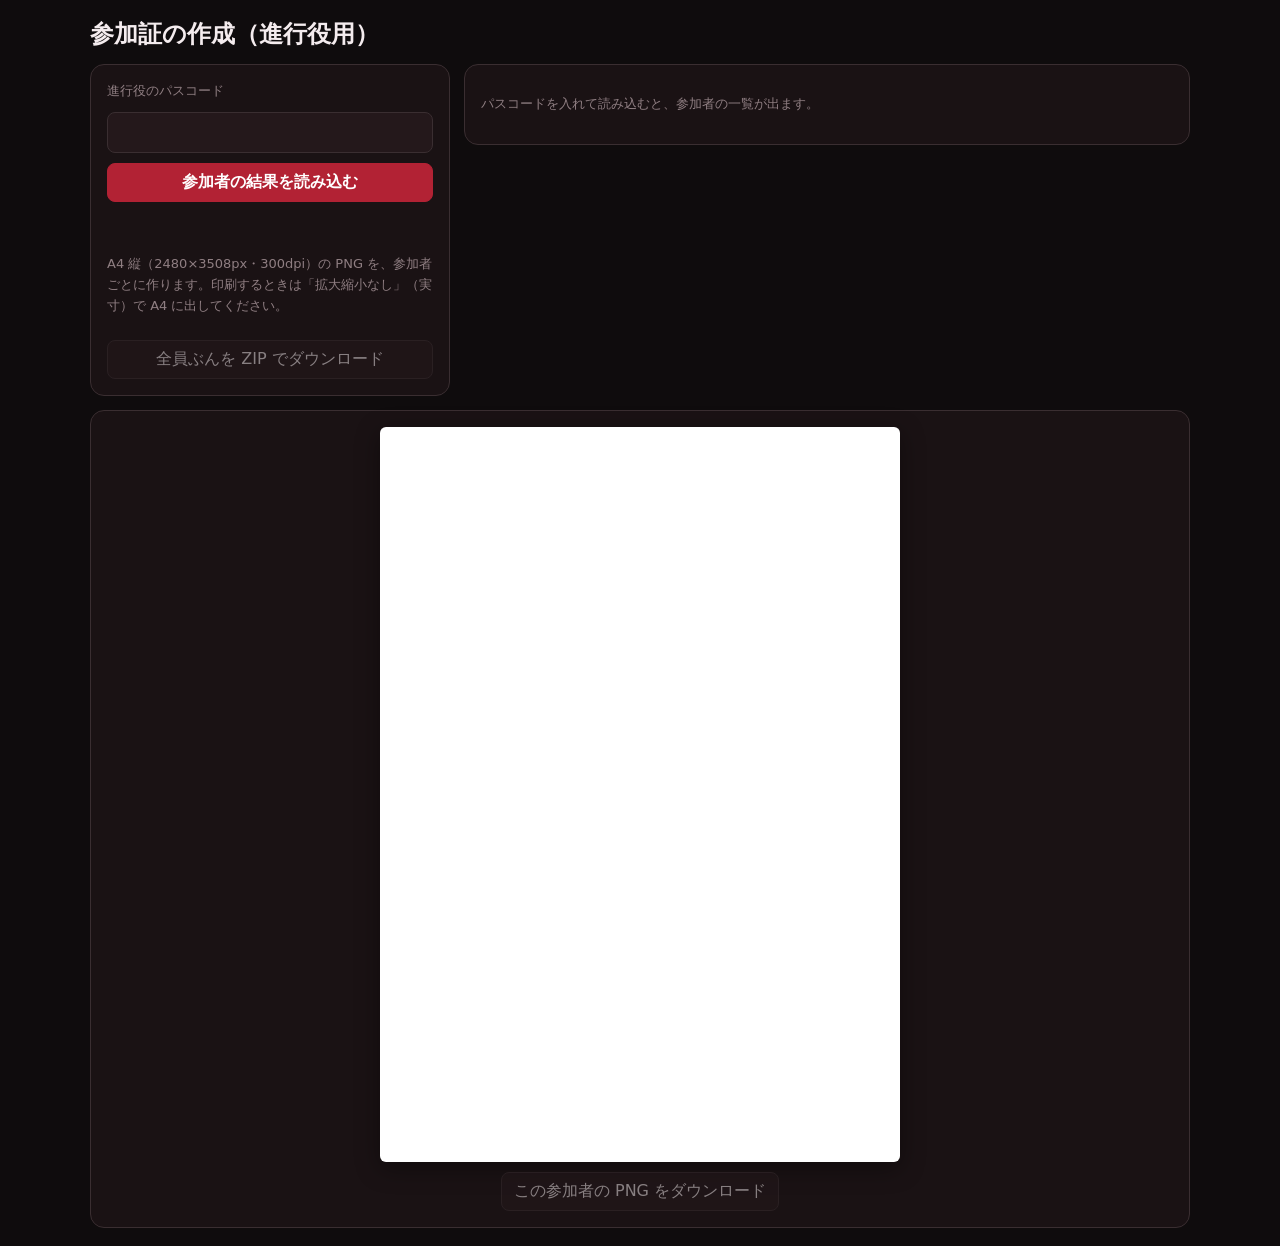
==== certificate.html @ 5ceed1a7 "参加証: 進行役用の参加証ページ（A4 PNG・ZIP）、銘柄当てのA-n/B-n表記 Co-Authored-By: Claude Haiku 5.5 <noreply@anthropic.com>" ====
<!doctype html>
<html lang="ja">
<head>
<meta charset="utf-8">
<meta name="viewport" content="width=device-width, initial-scale=1">
<title>参加証の作成</title>
<link rel="stylesheet" href="css/style.css">
<style>
  body { padding: 18px; }
  .cert-wrap { max-width: 1100px; margin: 0 auto; display: grid; gap: 14px; grid-template-columns: minmax(0, 360px) minmax(0, 1fr); align-items: start; }
  @media (max-width: 760px) { .cert-wrap { grid-template-columns: 1fr; } }
  .cert-wrap h1 { font-family: var(--serif); font-weight: 600; font-size: 24px; margin: 0; grid-column: 1 / -1; }
  .cert-wrap .box { background: var(--surface); border: 1px solid var(--line); border-radius: 14px; padding: 16px; display: grid; gap: 10px; }
  .cert-wrap input { background: var(--surface-2); border: 1px solid var(--line); border-radius: 8px; padding: 10px; color: var(--ink); font: inherit; }
  .cert-wrap button { background: var(--surface-2); border: 1px solid var(--line); border-radius: 8px; padding: 8px 12px; color: var(--ink); font: inherit; cursor: pointer; }
  .cert-wrap button.primary { background: var(--wine); border-color: var(--wine); color: #fff; font-weight: 700; }
  .cert-wrap button:disabled { opacity: .5; cursor: default; }
  .plist { display: grid; gap: 6px; max-height: 60vh; overflow: auto; }
  .plist .row { display: grid; grid-template-columns: 2.2em 1fr auto; gap: 8px; align-items: center; padding: 6px 8px; border-radius: 8px; background: var(--surface-2); }
  .plist .row.sel { outline: 2px solid var(--wine); }
  .plist .row .nm { overflow: hidden; text-overflow: ellipsis; white-space: nowrap; }
  .plist .row button { padding: 4px 8px; font-size: 13px; }
  #prev { width: 100%; height: auto; background: #fff; border-radius: 6px; box-shadow: 0 6px 24px rgba(0,0,0,.4); }
  #msg { font-size: 14px; color: var(--ink-2); min-height: 1.4em; }
  .note { font-size: 13px; color: var(--muted); line-height: 1.6; }
</style>
</head>
<body>
<div class="cert-wrap">
  <h1>参加証の作成（進行役用）</h1>

  <div class="box">
    <label class="note" for="pc">進行役のパスコード</label>
    <input id="pc" type="password" autocomplete="off">
    <button class="primary" id="load">参加者の結果を読み込む</button>
    <div id="msg"></div>
    <p class="note">A4 縦（2480×3508px・300dpi）の PNG を、参加者ごとに作ります。印刷するときは「拡大縮小なし」（実寸）で A4 に出してください。</p>
    <button id="zip" disabled>全員ぶんを ZIP でダウンロード</button>
  </div>

  <div class="box">
    <div class="plist" id="plist"><p class="note">パスコードを入れて読み込むと、参加者の一覧が出ます。</p></div>
  </div>

  <div class="box" style="grid-column: 1 / -1; justify-items: center;">
    <canvas id="prev" width="2480" height="3508" style="max-width: 520px;"></canvas>
    <div style="display:flex; gap:8px;">
      <button id="one" disabled>この参加者の PNG をダウンロード</button>
    </div>
  </div>
</div>
<script src="js/config.js"></script>
<script src="js/content.js"></script>
<script src="js/api.js"></script>
<script src="js/cert.js"></script>
</body>
</html>
---- css/style.css ----
/* ============================================================
   赤ワイン試飲会 — 共通スタイル（暗い会場で見やすい配色。元スライドの色に合わせる）
   ============================================================ */
:root {
  --bg: #0F0C0D;
  --surface: #1A1214;
  --surface-2: #24181B;
  --line: #3A2E31;
  --ink: #F4ECEE;
  --ink-2: #C9B8BC;
  --muted: #8F7E82;
  --wine: #B22234;
  --wine-deep: #3A1016;
  --accent: #D8BC7E;       /* 見出し・飾り（データには使わない） */
  --ok: #5FB98A;
  --ng: #E0735F;
  /* 品種（暗い背景で色覚の違いがあっても区別できることを確認済み） */
  --p: #E06A7D;
  --m: #9C7FD6;
  --c: #B8892F;
  --serif: "Times New Roman", "Yu Mincho", "YuMincho", "Hiragino Mincho ProN", "Noto Serif JP", serif;
  --sans: "Meiryo", "Hiragino Sans", "Hiragino Kaku Gothic ProN", "Noto Sans JP", system-ui, sans-serif;
  color-scheme: dark;
}
* { box-sizing: border-box; }
[hidden] { display: none !important; }
html, body { margin: 0; background: var(--bg); color: var(--ink); font-family: var(--sans); -webkit-text-size-adjust: 100%; }
button, input, select, textarea { font: inherit; color: inherit; }
button { cursor: pointer; }
.boot { padding: 40px; color: var(--muted); }
.g-p { --g: var(--p); } .g-m { --g: var(--m); } .g-c { --g: var(--c); }
.dot { display: inline-block; width: .7em; height: .7em; border-radius: 50%; background: var(--g); margin-right: .35em; vertical-align: .05em; }
.en { font-family: var(--serif); letter-spacing: .14em; color: var(--accent); font-size: .78em; text-transform: uppercase; }
.muted { color: var(--muted); }
.serif { font-family: var(--serif); }

/* ---------- スライド共通の部品（投影と資料の両方で使う） ---------- */
.slide h2 { font-family: var(--serif); font-weight: 600; margin: 0; }
.kicker { font-family: var(--serif); letter-spacing: .18em; color: var(--accent); text-transform: uppercase; }
.card { background: var(--surface); border: 1px solid var(--line); border-radius: 14px; padding: 18px 20px; }
.card h3 { margin: 0 0 8px; font-family: var(--serif); font-weight: 600; }
.cols { display: grid; gap: 18px; }
.cols-2 { grid-template-columns: repeat(2, minmax(0, 1fr)); }
.cols-3 { grid-template-columns: repeat(3, minmax(0, 1fr)); }
.cols-4 { grid-template-columns: repeat(4, minmax(0, 1fr)); }
.pill { display: inline-block; padding: .15em .7em; border-radius: 999px; background: var(--surface-2); border: 1px solid var(--line); font-size: .85em; }
.chip-g { display: inline-flex; align-items: center; gap: .3em; padding: .1em .6em; border-radius: 999px; border: 1px solid var(--g); color: var(--ink); font-size: .85em; }
.lineup { display: grid; grid-template-columns: 9em repeat(3, minmax(0, 1fr)); gap: 10px; }
.lineup .hd { font-family: var(--serif); color: var(--accent); text-align: center; align-self: end; }
.lineup .rowhd { display: flex; align-items: center; gap: .4em; font-weight: 700; }
.lineup .w { background: var(--surface); border: 1px solid var(--line); border-left: 4px solid var(--g); border-radius: 10px; padding: 10px 12px; }
.lineup .w b { display: block; font-family: var(--serif); font-size: 1.05em; }
.lineup .w small { color: var(--ink-2); }
.no { font-family: var(--serif); color: var(--accent); letter-spacing: .05em; }
.steps6 { display: grid; grid-template-columns: repeat(6, minmax(0, 1fr)); gap: 12px; counter-reset: s; }
.steps6 .st { background: var(--surface); border: 1px solid var(--line); border-radius: 12px; padding: 14px; position: relative; }
.steps6 .st .n { font-family: var(--serif); font-size: 2em; color: var(--wine); line-height: 1; }
.steps6 .st b { display: block; margin: 6px 0 4px; }
.steps6 .st small { color: var(--ink-2); }
.quizmark { margin-top: 6px; font-size: .78em; color: var(--accent); }
.q { margin-bottom: 14px; }
.q .qh { display: flex; gap: .6em; align-items: baseline; }
.q .qh .qn { font-family: var(--serif); color: var(--wine); font-size: 1.4em; font-weight: 700; }
.q ol { margin: 6px 0 0; padding-left: 1.4em; }
.q .hint { color: var(--muted); font-size: .85em; }
table.score { border-collapse: collapse; width: 100%; }
table.score th, table.score td { border-bottom: 1px solid var(--line); padding: 6px 10px; text-align: center; }
table.score th:first-child, table.score td:first-child { text-align: left; }
table.score td.v { font-weight: 700; font-family: var(--serif); font-size: 1.15em; }
table.diag18 { border-collapse: separate; border-spacing: 6px; width: 100%; }
table.diag18 th { color: var(--ink-2); font-weight: 400; font-size: .85em; text-align: left; }
table.diag18 td { background: var(--surface); border-radius: 8px; padding: 8px 10px; border-left: 4px solid var(--g, var(--line)); }
table.diag18 td b { display: block; }
table.diag18 td small { color: var(--muted); }
td.t-pm { background-image: linear-gradient(90deg, rgba(224,106,125,.12), rgba(156,127,214,.12)); }
td.t-mc { background-image: linear-gradient(90deg, rgba(156,127,214,.12), rgba(184,137,47,.12)); }
.grapecards .card { border-top: 4px solid var(--g); }
.grapecards .nick { font-family: var(--serif); font-size: 1.2em; }
.bars { display: grid; gap: 10px; }
.legend { display: flex; gap: 16px; flex-wrap: wrap; font-size: .9em; color: var(--ink-2); }
.taste4 .card .n { font-family: var(--serif); color: var(--wine); font-size: 1.6em; }
.taste4 .card .s { color: var(--accent); font-size: .85em; }
.tips { margin: 0; padding-left: 1.3em; }
.tips li { margin: 4px 0; }
.route { display: flex; flex-wrap: wrap; gap: 6px; align-items: center; }
.route .r { display: inline-flex; flex-direction: column; align-items: center; min-width: 3.4em; padding: 6px 4px; border-radius: 8px; background: var(--surface-2); border-bottom: 3px solid var(--g); }
.route .r b { font-family: var(--serif); font-size: 1.1em; }
.route .r small { color: var(--ink-2); font-size: .7em; white-space: nowrap; }
.route .arrow { color: var(--muted); }
.checks { margin: 0; padding-left: 1.2em; }
.checks li { margin: 4px 0; }
.spec { display: grid; grid-template-columns: auto 1fr; gap: 4px 14px; margin: 0; }
.spec dt { color: var(--muted); font-size: .85em; }
.spec dd { margin: 0; }
.aroma { display: grid; gap: 6px; }
.aroma div { display: grid; grid-template-columns: 6.5em 1fr; gap: 8px; }
.aroma span { color: var(--accent); font-size: .85em; }
.why { border-left: 3px solid var(--wine); padding-left: 12px; color: var(--ink-2); }
.radar { overflow: visible; }
.radar text { fill: var(--ink-2); font-size: 15px; }
.stage .wine { font-size: 19px !important; }
.stage .wine .radar { width: 400px; height: 400px; display: block; margin: -30px auto -20px; }
.stage .wine .radar text { font-size: 13px; }
.radar .grid { fill: none; stroke: var(--line); }
.radar .area { fill: color-mix(in srgb, var(--g) 30%, transparent); stroke: var(--g); stroke-width: 2; }
.radar .pt { fill: var(--g); stroke: var(--surface); stroke-width: 2; }
.bottle { width: 100%; border-radius: 10px; object-fit: contain; background: var(--surface-2); }
.glassgrid { display: grid; grid-template-columns: repeat(9, minmax(0, 1fr)); gap: 8px; }
.glass { aspect-ratio: 1; border-radius: 50%; border: 2px solid var(--wine); display: grid; place-items: center; font-family: var(--serif); font-size: 1.3em; background: radial-gradient(circle at 50% 60%, var(--wine-deep), transparent 70%); }

/* ============================================================
   投影画面（1600×900 の舞台を画面に合わせて拡大縮小）
   ============================================================ */
body.host { overflow: hidden; }
.host-wrap { position: fixed; inset: 0; display: grid; place-items: center; background: #000; }
.stage { width: 1600px; height: 900px; position: relative; transform-origin: center center; background: radial-gradient(ellipse at 20% 0%, #2a0f15 0%, var(--bg) 60%); overflow: hidden; }
.stage .slide { position: absolute; inset: 0; padding: 56px 72px 70px; display: flex; flex-direction: column; gap: 22px; font-size: 22px; line-height: 1.55; }
.stage .slide.enter { animation: slideIn .45s ease both; }
@keyframes slideIn { from { opacity: 0; transform: translateY(14px); } to { opacity: 1; transform: none; } }
.stage .shead { display: flex; align-items: baseline; gap: 22px; }
.stage .shead .kicker { font-size: 18px; }
.stage .shead h2 { font-size: 46px; }
.stage .sbody { flex: 1; min-height: 0; display: flex; flex-direction: column; gap: 18px; }
.stage .pageno { position: absolute; right: 28px; bottom: 20px; color: var(--muted); font-family: var(--serif); font-size: 16px; }
.stage .corner-qr { position: absolute; right: 28px; top: 24px; display: flex; align-items: center; gap: 10px; color: var(--ink-2); font-size: 14px; }
.stage .corner-qr .qr { width: 96px; height: 96px; }
.qr { background: #fff; border-radius: 8px; padding: 6px; }
.qr svg, .qr img { width: 100%; height: 100%; display: block; }

.cover { justify-content: center; align-items: flex-start; padding-left: 120px !important; }
.cover .en1 { font-family: var(--serif); letter-spacing: .3em; color: var(--accent); font-size: 26px; }
.cover h1 { font-family: var(--serif); font-size: 76px; margin: 18px 0 10px; font-weight: 600; line-height: 1.25; }
.cover .sub { font-size: 28px; color: var(--ink-2); }
.cover .series { margin-top: 40px; color: var(--muted); font-size: 20px; }
.cover .rule { width: 160px; height: 2px; background: var(--wine); margin: 22px 0; }

.join { display: grid !important; grid-template-columns: 420px 1fr; gap: 56px; align-items: center; }
.join .qr { width: 420px; height: 420px; padding: 16px; }
.join .url { font-size: 18px; color: var(--ink-2); margin-top: 12px; word-break: break-all; }
.namecloud { display: flex; flex-wrap: wrap; gap: 10px; align-content: flex-start; max-height: 520px; overflow: hidden; }
.namecloud span { padding: 8px 18px; border-radius: 999px; background: var(--surface-2); border: 1px solid var(--line); font-size: 24px; animation: pop .4s ease both; }
@keyframes pop { from { transform: scale(.6); opacity: 0; } to { transform: none; opacity: 1; } }
.bignum { font-family: var(--serif); font-size: 120px; line-height: 1; color: var(--ink); }
.bignum small { font-size: 32px; color: var(--ink-2); margin-left: 8px; }

.live-dist { display: grid; gap: 16px; }
.dist-row { display: grid; grid-template-columns: 300px 1fr 90px; gap: 16px; align-items: center; font-size: 26px; }
.dist-row .bar { height: 46px; background: var(--surface-2); border-radius: 0 6px 6px 0; overflow: hidden; }
.dist-row .bar i { display: block; height: 100%; width: 0; background: var(--g); border-radius: 0 6px 6px 0; transition: width .8s cubic-bezier(.2,.8,.2,1); }
.dist-row.t-pm .bar i { background: repeating-linear-gradient(135deg, var(--p) 0 14px, var(--m) 14px 28px); }
.dist-row.t-mc .bar i { background: repeating-linear-gradient(135deg, var(--m) 0 14px, var(--c) 14px 28px); }
.dist-row .n { font-family: var(--serif); font-size: 36px; text-align: right; }

.quizstage { display: grid; grid-template-columns: repeat(3, minmax(0, 1fr)); gap: 20px; flex: 1; }
.quizstage .qcard { background: var(--surface); border: 1px solid var(--line); border-radius: 16px; padding: 22px; display: flex; flex-direction: column; gap: 12px; }
.quizstage .qcard .qq { font-size: 24px; font-weight: 700; line-height: 1.45; }
.quizstage .opt { display: grid; grid-template-columns: 1.6em 1fr auto; gap: 8px; align-items: center; padding: 8px 12px; border-radius: 10px; background: var(--surface-2); font-size: 19px; position: relative; overflow: hidden; }
.quizstage .opt .fill { position: absolute; inset: 0 auto 0 0; background: rgba(255,255,255,.06); width: 0; transition: width .8s; }
.quizstage .opt > * { position: relative; }
.quizstage .opt.correct { background: rgba(95,185,138,.18); outline: 2px solid var(--ok); }
.quizstage .opt .lt { font-family: var(--serif); color: var(--accent); }
.quizstage .explain { font-size: 16px; color: var(--ink-2); border-top: 1px solid var(--line); padding-top: 10px; margin-top: auto; }
.quizstage .answered { color: var(--muted); font-size: 16px; margin-top: auto; }
.quiz-wait { flex: 1; display: grid; place-items: center; text-align: center; }
.quiz-wait .big { font-family: var(--serif); font-size: 120px; color: var(--wine); line-height: 1; }

.stage .wine { display: grid !important; grid-template-columns: 1.15fr 1fr 1fr; grid-template-rows: auto 1fr; gap: 20px 26px; }
.stage .wine .whead { grid-column: 1 / -1; }
.stage .wine .whead .k { display: flex; gap: 14px; align-items: center; font-size: 18px; color: var(--ink-2); }
.stage .wine .whead h2 { font-size: 40px; line-height: 1.2; margin-top: 6px; }
.stage .wine .whead .maker { font-family: var(--serif); font-size: 24px; color: var(--accent); }
.together-cols { display: grid; grid-template-columns: 1.35fr 1fr; gap: 24px; flex: 1; min-height: 0; }

.live-box { background: var(--surface); border: 1px solid var(--line); border-radius: 14px; padding: 14px 18px; }
.live-box h4 { margin: 0 0 8px; font-size: 16px; color: var(--accent); letter-spacing: .1em; font-weight: 400; }
.meter { display: grid; grid-template-columns: 4.2em 1fr 3em; gap: 10px; align-items: center; margin: 6px 0; font-size: 18px; }
.meter .track { height: 12px; background: var(--surface-2); border-radius: 6px; position: relative; }
.meter .track i { position: absolute; left: 0; top: 0; bottom: 0; border-radius: 6px; background: var(--g, var(--accent)); width: 0; transition: width .8s; }
.meter .track .ref { position: absolute; top: -5px; bottom: -5px; width: 2px; background: var(--ink); opacity: .7; }
.meter b { font-family: var(--serif); text-align: right; }

table.sum { width: 100%; border-collapse: collapse; font-size: 19px; }
table.sum th { color: var(--muted); font-weight: 400; text-align: left; padding: 4px 8px; font-size: 15px; }
table.sum td { padding: 6px 8px; border-top: 1px solid var(--line); }
table.sum td.num { font-family: var(--serif); text-align: right; }
.stars { color: var(--accent); letter-spacing: .05em; }
.minibar { display: inline-block; height: 10px; border-radius: 0 5px 5px 0; background: var(--g); vertical-align: middle; transition: width .8s; }

.blind-hero { flex: 1; display: grid; place-items: center; text-align: center; }
.blind-hero h1 { font-family: var(--serif); font-size: 110px; letter-spacing: .12em; margin: 0; color: var(--ink); text-shadow: 0 0 40px rgba(178,34,52,.6); }
.blind-hero p { font-size: 28px; color: var(--ink-2); }
.blind-hero .qs { display: flex; gap: 40px; justify-content: center; margin-top: 30px; }
.blind-hero .qs span { font-family: var(--serif); font-size: 90px; color: var(--wine); animation: bob 2.4s ease-in-out infinite; }
.blind-hero .qs span:nth-child(2) { animation-delay: .4s; } .blind-hero .qs span:nth-child(3) { animation-delay: .8s; }
@keyframes bob { 50% { transform: translateY(-14px); } }
.setrow { display: grid; grid-template-columns: 110px 1fr; gap: 14px; align-items: center; margin-bottom: 10px; }
.setrow b { font-family: var(--serif); color: var(--accent); font-size: 22px; letter-spacing: .1em; }

.submit-grid { display: grid; grid-template-columns: 380px 1fr; gap: 40px; flex: 1; }
.submit-grid .qr { width: 380px; height: 380px; padding: 14px; }
.status-open { color: var(--ok); } .status-closed { color: var(--ng); }

.reveal-grid { display: grid; grid-template-columns: repeat(9, minmax(0, 1fr)); gap: 12px; }
.rcard { perspective: 900px; height: 236px; }
.rcard .in { position: relative; width: 100%; height: 100%; transition: transform .8s cubic-bezier(.3,.7,.2,1); transform-style: preserve-3d; }
.rcard.open .in { transform: rotateY(180deg); }
.rcard .face { position: absolute; inset: 0; backface-visibility: hidden; border-radius: 14px; border: 1px solid var(--line); display: flex; flex-direction: column; align-items: center; justify-content: center; gap: 10px; padding: 10px; text-align: center; }
.rcard .front { background: var(--surface); }
.rcard .front .gn { font-family: var(--serif); font-size: 46px; color: var(--wine); }
.rcard .back .ans { font-size: 14px; color: var(--ink-2); line-height: 1.35; }
.rcard .back .who { font-family: var(--serif); font-size: 17px; margin-top: 4px; }
.rcard .back .pts2 { font-size: 13px; color: var(--ink-2); }
.rcard .back .pts2 b { font-size: 18px; color: var(--accent); }
.rcard .back { background: var(--surface-2); transform: rotateY(180deg); border-top: 5px solid var(--g); }
.rcard .back .gn { font-family: var(--serif); font-size: 26px; color: var(--muted); }
.rcard .back .nm { font-family: var(--serif); font-size: 20px; line-height: 1.3; }
.rcard .back .chip-g { font-size: 14px; white-space: nowrap; padding: .1em .5em; }
.rcard .back .rate { font-family: var(--serif); font-size: 40px; }
.rcard .back .rate small { font-size: 14px; color: var(--muted); display: block; }
.winner { display: flex; gap: 30px; align-items: center; justify-content: center; padding: 18px; border-radius: 16px; background: linear-gradient(90deg, transparent, rgba(216,188,126,.12), transparent); animation: pop .6s ease both; }
.winner .crown { font-size: 56px; }
.winner .who { font-family: var(--serif); font-size: 46px; }
.winner .pts { font-size: 26px; color: var(--ink-2); }

.awards { display: grid; grid-template-columns: 1.2fr 1fr; gap: 30px; flex: 1; min-height: 0; }
.vrank { display: grid; gap: 8px; }
.vrow { display: grid; grid-template-columns: 2.4em 1fr 1fr 2.4em; gap: 12px; align-items: center; font-size: 20px; opacity: 0; animation: rise .6s ease forwards; }
.vrow .rk { font-family: var(--serif); font-size: 28px; color: var(--accent); text-align: center; }
.vrow.top { font-size: 26px; }
.vrow.top .nm { font-weight: 700; }
.vrow .n { font-family: var(--serif); text-align: right; }
@keyframes rise { from { opacity: 0; transform: translateY(10px); } to { opacity: 1; transform: none; } }
.podium { display: grid; gap: 10px; }
.podium .p1 { font-family: var(--serif); font-size: 40px; }

.ending { justify-content: center; align-items: center; text-align: center; }
.ending h1 { font-family: var(--serif); font-size: 64px; margin: 0; }
.ending .line { font-size: 34px; margin-top: 30px; padding: 20px 40px; border: 1px solid var(--accent); border-radius: 14px; }

/* 投影画面の操作バー・ノート */
.hostbar { position: fixed; left: 0; right: 0; bottom: 0; display: flex; gap: 10px; align-items: center; padding: 8px 14px; background: rgba(15,12,13,.92); border-top: 1px solid var(--line); font-size: 14px; color: var(--ink-2); transform: translateY(100%); transition: transform .2s; z-index: 10; }
.hostbar.show { transform: none; }
body.host.idle { cursor: none; }
.hostbar .sp { flex: 1; }
.hostbar button, .hpanel button { background: var(--surface-2); border: 1px solid var(--line); border-radius: 8px; padding: 6px 12px; }
.hostbar button.primary { background: var(--wine); border-color: var(--wine); color: #fff; font-weight: 700; }
.hostbar .conn.bad { color: var(--ng); }
.notes { position: fixed; left: 14px; right: 14px; bottom: 56px; max-height: 32vh; overflow: auto; background: rgba(26,18,20,.96); border: 1px solid var(--line); border-radius: 12px; padding: 14px 18px; font-size: 18px; line-height: 1.6; z-index: 11; }
.hpanel { position: fixed; right: 14px; top: 14px; width: 420px; max-height: 86vh; overflow: auto; background: var(--surface); border: 1px solid var(--line); border-radius: 14px; padding: 16px; z-index: 12; font-size: 14px; }
.hpanel h3 { margin: 0 0 10px; font-family: var(--serif); }
.hpanel .keyrow { display: grid; grid-template-columns: 4.5em 1fr; gap: 6px; align-items: center; margin: 3px 0; }
.hpanel select, .hpanel input { background: var(--surface-2); border: 1px solid var(--line); border-radius: 6px; padding: 4px 6px; width: 100%; }
.hpanel table { width: 100%; border-collapse: collapse; }
.hpanel td, .hpanel th { padding: 3px 6px; border-bottom: 1px solid var(--line); text-align: left; }
.slidelist { columns: 2; font-size: 13px; }
.slidelist a { display: block; color: var(--ink-2); text-decoration: none; padding: 2px 0; cursor: pointer; }
.slidelist a.cur { color: var(--accent); }
.overlay { position: fixed; inset: 0; display: grid; place-items: center; background: rgba(0,0,0,.7); z-index: 20; }
.overlay .box { background: var(--surface); border: 1px solid var(--line); border-radius: 16px; padding: 26px; width: min(420px, 92vw); }
.toast { position: fixed; left: 50%; bottom: 80px; transform: translateX(-50%); background: var(--surface-2); border: 1px solid var(--line); padding: 10px 18px; border-radius: 10px; z-index: 30; font-size: 15px; max-width: 92vw; }
.toast.err { border-color: var(--ng); }

/* ============================================================
   参加者画面（スマホ）
   ============================================================ */
body.guest { min-height: 100vh; min-height: 100dvh; }
.g-top { position: sticky; top: 0; z-index: 5; display: flex; align-items: center; gap: 10px; padding: 10px 16px; padding-top: calc(10px + env(safe-area-inset-top)); background: rgba(15,12,13,.94); border-bottom: 1px solid var(--line); backdrop-filter: blur(6px); }
.g-top .ttl { font-family: var(--serif); font-size: 15px; color: var(--accent); letter-spacing: .1em; }
.g-top .me { margin-left: auto; font-size: 13px; color: var(--ink-2); }
.g-main { padding: 14px 16px 100px; max-width: 640px; margin: 0 auto; display: grid; gap: 14px; font-size: 16px; line-height: 1.6; }
.g-nav { position: fixed; left: 0; right: 0; bottom: 0; z-index: 5; display: grid; grid-template-columns: repeat(3, 1fr); background: rgba(15,12,13,.96); border-top: 1px solid var(--line); padding-bottom: env(safe-area-inset-bottom); }
.g-nav button { background: none; border: 0; padding: 10px 0 12px; color: var(--muted); font-size: 13px; display: grid; gap: 2px; justify-items: center; position: relative; }
.g-nav button .ic { font-size: 20px; line-height: 1; }
.g-nav button.on { color: var(--ink); }
.g-nav button.on::before { content: ""; position: absolute; top: 0; left: 30%; right: 30%; height: 3px; border-radius: 0 0 3px 3px; background: var(--wine); }
.g-nav .badge { position: absolute; top: 6px; right: calc(50% - 22px); min-width: 18px; height: 18px; border-radius: 9px; background: var(--wine); color: #fff; font-size: 11px; display: grid; place-items: center; padding: 0 4px; }
.gcard { background: var(--surface); border: 1px solid var(--line); border-radius: 16px; padding: 16px; }
.gcard.hot { border-color: var(--wine); box-shadow: 0 0 0 1px var(--wine), 0 8px 30px rgba(178,34,52,.25); }
.gcard h3 { margin: 0 0 6px; font-family: var(--serif); font-size: 19px; font-weight: 600; }
.gcard .lead { color: var(--ink-2); font-size: 14px; margin: 0 0 10px; }
.nowbar { font-size: 13px; color: var(--ink-2); display: flex; gap: 8px; align-items: center; }
.nowbar .live { width: 8px; height: 8px; border-radius: 50%; background: var(--wine); box-shadow: 0 0 0 0 rgba(178,34,52,.7); animation: pulse 1.8s infinite; }
@keyframes pulse { 70% { box-shadow: 0 0 0 8px rgba(178,34,52,0); } 100% { box-shadow: 0 0 0 0 rgba(178,34,52,0); } }
.nowbar a { color: var(--accent); margin-left: auto; text-decoration: none; }
.opts { display: grid; gap: 8px; }
.opt-btn { width: 100%; text-align: left; padding: 12px 14px; border-radius: 12px; background: var(--surface-2); border: 1px solid var(--line); min-height: 48px; display: flex; gap: 10px; align-items: center; }
.opt-btn .lt { font-family: var(--serif); color: var(--accent); width: 1.2em; }
.opt-btn.sel { border-color: var(--wine); background: rgba(178,34,52,.18); }
.opt-btn.correct { border-color: var(--ok); background: rgba(95,185,138,.15); }
.opt-btn.wrong { border-color: var(--ng); background: rgba(224,115,95,.12); }
.opt-btn:disabled { cursor: default; }
.btn { display: inline-flex; align-items: center; justify-content: center; gap: 6px; padding: 12px 18px; min-height: 48px; border-radius: 12px; border: 1px solid var(--line); background: var(--surface-2); font-weight: 700; }
.btn.primary { background: var(--wine); border-color: var(--wine); color: #fff; }
.btn.block { width: 100%; }
.btn:disabled { opacity: .5; }
.field { display: grid; gap: 6px; margin-bottom: 12px; }
.field > label, .field > .lb { font-size: 13px; color: var(--ink-2); }
input.txt, textarea.txt, select.txt { width: 100%; background: var(--surface-2); border: 1px solid var(--line); border-radius: 10px; padding: 12px; font-size: 16px; }
textarea.txt { min-height: 70px; resize: vertical; }
.seg { display: grid; grid-auto-flow: column; grid-auto-columns: 1fr; gap: 6px; }
.seg button { min-height: 44px; border-radius: 10px; background: var(--surface-2); border: 1px solid var(--line); font-size: 15px; }
.seg button.sel { background: var(--wine); border-color: var(--wine); color: #fff; font-weight: 700; }
.scale-ends { display: flex; justify-content: space-between; font-size: 12px; color: var(--muted); }
.starin { display: flex; gap: 4px; }
.starin button { background: none; border: 0; font-size: 34px; line-height: 1; padding: 2px; color: var(--line); }
.starin button.on { color: var(--accent); }
.result-type { text-align: center; padding: 8px 0; }
.result-type .t { font-family: var(--serif); font-size: 24px; margin: 4px 0; }
.result-type .sc { display: flex; justify-content: center; gap: 12px; font-size: 14px; color: var(--ink-2); }
.feedback { margin-top: 8px; padding: 10px 12px; border-radius: 10px; font-size: 14px; background: var(--surface-2); }
.feedback.ok { border-left: 3px solid var(--ok); } .feedback.ng { border-left: 3px solid var(--ng); }
.wlist { display: grid; gap: 8px; }
.witem { display: grid; grid-template-columns: 2em 1fr auto; gap: 10px; align-items: center; padding: 12px; border-radius: 12px; background: var(--surface); border: 1px solid var(--line); border-left: 4px solid var(--g); width: 100%; text-align: left; }
.witem .ord { font-family: var(--serif); color: var(--muted); font-size: 18px; text-align: center; }
.witem b { display: block; font-size: 15px; }
.witem small { color: var(--ink-2); font-size: 12px; }
.witem .st { font-size: 13px; color: var(--accent); white-space: nowrap; }
.witem.done { background: var(--surface-2); }
.progress { height: 8px; border-radius: 4px; background: var(--surface-2); overflow: hidden; }
.progress i { display: block; height: 100%; background: var(--wine); transition: width .5s; }
.sheet { position: fixed; inset: 0; z-index: 8; background: var(--bg); overflow: auto; }
.sheet .g-main { padding-top: 6px; }
.sheet-top { position: sticky; top: 0; display: flex; align-items: center; gap: 10px; padding: 10px 16px; padding-top: calc(10px + env(safe-area-inset-top)); background: rgba(15,12,13,.96); border-bottom: 1px solid var(--line); z-index: 2; }
.sheet-top button { background: none; border: 0; color: var(--accent); font-size: 15px; padding: 6px 0; }
.cmp { display: grid; gap: 4px; font-size: 14px; }
.cmp .meter { font-size: 14px; grid-template-columns: 4.5em 1fr 2.6em; margin: 3px 0; }
.cmp .meter .track { height: 10px; }
.cmp-legend { font-size: 12px; color: var(--muted); }

/* 資料（参加者の読み物）：投影用の部品を縦に並べる */
.reader-toc { display: flex; gap: 6px; overflow-x: auto; padding-bottom: 4px; scrollbar-width: none; }
.reader-toc a { flex: none; font-size: 12px; padding: 6px 10px; border-radius: 999px; background: var(--surface); border: 1px solid var(--line); color: var(--ink-2); text-decoration: none; }
.reader .slide { background: var(--surface); border: 1px solid var(--line); border-radius: 16px; padding: 16px; display: grid; gap: 12px; font-size: 15px; scroll-margin-top: 70px; }
.reader .slide.now { border-color: var(--wine); }
.reader .shead { display: grid; gap: 2px; }
.reader .shead .kicker { font-size: 11px; }
.reader .shead h2 { font-size: 21px; }
.reader .sbody { display: grid; gap: 12px; }
.reader .cols-2, .reader .cols-3, .reader .cols-4 { grid-template-columns: 1fr; }
.reader .steps6 { grid-template-columns: repeat(2, minmax(0, 1fr)); }
.reader .lineup { grid-template-columns: 1fr; }
.reader .lineup .hd { display: none; }
.reader .lineup .rowhd { margin-top: 6px; }
.reader .lineup .w::before { content: attr(data-c); display: block; font-size: 11px; color: var(--muted); }
.reader .card { padding: 12px 14px; }
.reader .wine { display: grid; gap: 12px; }
.reader .wine .whead h2 { font-size: 19px; }
.reader .wine .whead .maker { font-family: var(--serif); color: var(--accent); }
.reader .wine .whead .k { display: flex; gap: 8px; flex-wrap: wrap; font-size: 12px; color: var(--ink-2); }
.reader .radar { max-width: 300px; margin: 0 auto; display: block; }
.reader table.diag18 { border-spacing: 3px; font-size: 12px; }
.reader table.diag18 td { padding: 5px 6px; }
.reader table.diag18 td small { display: none; }
.reader .glassgrid { gap: 4px; }
.reader .glass { font-size: 13px; }
.reader .route .r { min-width: 2.9em; }
.reader .ending h1 { font-size: 26px; }
.reader .ending .line { font-size: 17px; padding: 12px; margin-top: 10px; }
.reader .host-only { display: none; }

@media (min-width: 700px) {
  .reader .cols-2 { grid-template-columns: repeat(2, minmax(0, 1fr)); }
  .reader .cols-3 { grid-template-columns: repeat(3, minmax(0, 1fr)); }
}
/* ---------- ワイングラス：液面が静かに揺れ、注がれる筋が出る（reduce のときは全部止まる） ---------- */
.wglass-wrap { position: relative; width: 150px; margin: 0 auto; }
.wglass-wrap.big { width: 230px; }
.wglass-wrap.mid { width: 150px; }
.wglass-wrap.sm { width: 26px; }
.wglass { display: block; width: 100%; height: auto; overflow: visible; }
.wglass .gbody { fill: rgba(255,255,255,.03); stroke: #8F7E82; stroke-opacity: .7; stroke-width: 2; }
.wglass .gstem { fill: none; stroke: #8F7E82; stroke-opacity: .7; stroke-width: 2; stroke-linecap: round; }
.wglass .gshine { fill: none; stroke: #fff; stroke-opacity: .16; stroke-width: 3; stroke-linecap: round; }
.wglass .liquid { transform: translateY(calc((1 - var(--fill, 0)) * 54px)); transition: transform 1.4s cubic-bezier(.3,.7,.2,1); }
.wglass .liquid rect { fill: #7B1E2B; }
.wglass .wave { fill: #B22234; animation: wave 3.2s linear infinite; }
@keyframes wave { from { transform: translateX(0); } to { transform: translateX(-60px); } }
.wglass-wrap .stream { position: absolute; left: 50%; width: 4px; margin-left: -2px; top: -18%; bottom: 81.8%; border-radius: 2px; background: linear-gradient(#B22234, #7B1E2B); transform-origin: 50% 0; animation: pour 2.2s ease-out .2s both, flow 1.8s ease-in-out 2.4s infinite alternate; }
@keyframes pour { from { transform: scaleY(0); } to { transform: scaleY(1); } }
@keyframes flow { from { opacity: .7; } to { opacity: 1; } }
.hero-glass { position: absolute; right: 110px; top: 56%; width: 150px; }
.hero-glass .liquid { animation: fillTo 2.6s .3s cubic-bezier(.3,.7,.2,1) both; }
@keyframes fillTo { from { transform: translateY(54px); } to { transform: translateY(calc((1 - var(--fill)) * 54px)); } }
.ending .wglass-wrap { margin: 0 auto 18px; }
.g-top .gg { display: inline-block; flex: none; }
.g-top .gg .wglass-wrap { width: 18px; }

@media (prefers-reduced-motion: reduce) {
  *, *::before, *::after { animation-duration: .01ms !important; transition-duration: .01ms !important; }
}
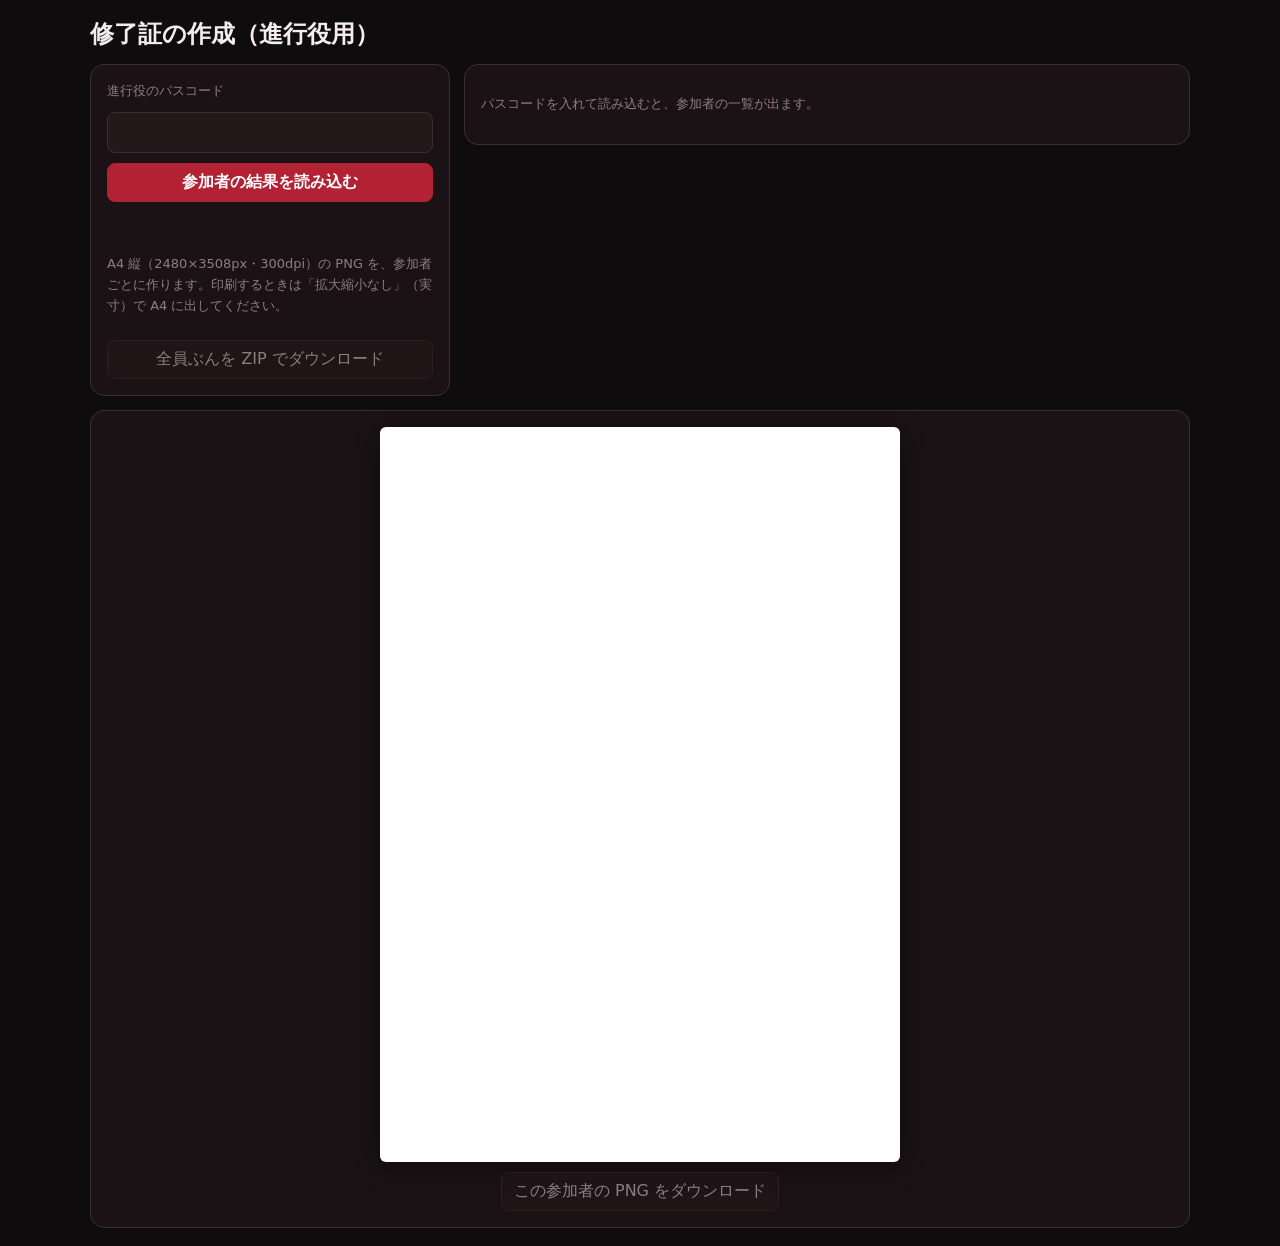
==== commit 3bd9ee30: "参加証を修了証に改称 Co-Authored-By: Claude Haiku 5.5 <noreply@anthropic.com>" ====
--- a/certificate.html
+++ b/certificate.html
@@ -3,7 +3,7 @@
 <head>
 <meta charset="utf-8">
 <meta name="viewport" content="width=device-width, initial-scale=1">
-<title>参加証の作成</title>
+<title>修了証の作成</title>
 <link rel="stylesheet" href="css/style.css">
 <style>
   body { padding: 18px; }
@@ -27,7 +27,7 @@
 </head>
 <body>
 <div class="cert-wrap">
-  <h1>参加証の作成（進行役用）</h1>
+  <h1>修了証の作成（進行役用）</h1>
 
   <div class="box">
     <label class="note" for="pc">進行役のパスコード</label>
--- a/css/style.css
+++ b/css/style.css
@@ -129,7 +129,7 @@
 
 .cover { justify-content: center; align-items: flex-start; padding-left: 120px !important; }
 .cover .en1 { font-family: var(--serif); letter-spacing: .3em; color: var(--accent); font-size: 26px; }
-.cover h1 { font-family: var(--serif); font-size: 76px; margin: 18px 0 10px; font-weight: 600; line-height: 1.25; }
+.cover h1 { font-family: var(--serif); font-size: 68px; margin: 18px 0 10px; font-weight: 600; line-height: 1.25; }
 .cover .sub { font-size: 28px; color: var(--ink-2); }
 .cover .series { margin-top: 40px; color: var(--muted); font-size: 20px; }
 .cover .rule { width: 160px; height: 2px; background: var(--wine); margin: 22px 0; }
@@ -378,10 +378,20 @@
 .wglass-wrap .stream { position: absolute; left: 50%; width: 4px; margin-left: -2px; top: -18%; bottom: 81.8%; border-radius: 2px; background: linear-gradient(#B22234, #7B1E2B); transform-origin: 50% 0; animation: pour 2.2s ease-out .2s both, flow 1.8s ease-in-out 2.4s infinite alternate; }
 @keyframes pour { from { transform: scaleY(0); } to { transform: scaleY(1); } }
 @keyframes flow { from { opacity: .7; } to { opacity: 1; } }
-.hero-glass { position: absolute; right: 110px; top: 56%; width: 150px; }
+.hero-glass { position: absolute; right: 110px; top: 40%; width: 240px; }
+.hero-glass .g3d { width: 100%; }
+.g3d-end { width: 210px; margin: 0 auto 18px; }
 .hero-glass .liquid { animation: fillTo 2.6s .3s cubic-bezier(.3,.7,.2,1) both; }
 @keyframes fillTo { from { transform: translateY(54px); } to { transform: translateY(calc((1 - var(--fill)) * 54px)); } }
 .ending .wglass-wrap { margin: 0 auto 18px; }
+.end-grid { display: grid; grid-template-columns: 1fr 430px; gap: 60px; align-items: center; width: 100%; }
+.end-main { display: flex; flex-direction: column; align-items: center; text-align: center; }
+.survey-card { background: var(--surface); border: 1px solid var(--accent); border-radius: 16px; padding: 24px; display: grid; gap: 10px; justify-items: center; text-align: center; }
+.survey-card h3 { font-family: var(--serif); font-size: 30px; margin: 0; font-weight: 600; }
+.survey-card .qr { width: 280px; height: 280px; }
+.survey-card .url { font-size: 15px; color: var(--ink-2); word-break: break-all; }
+.reader .end-grid { grid-template-columns: 1fr; gap: 16px; }
+.reader .survey-card .qr { width: 200px; height: 200px; }
 .g-top .gg { display: inline-block; flex: none; }
 .g-top .gg .wglass-wrap { width: 18px; }
 
